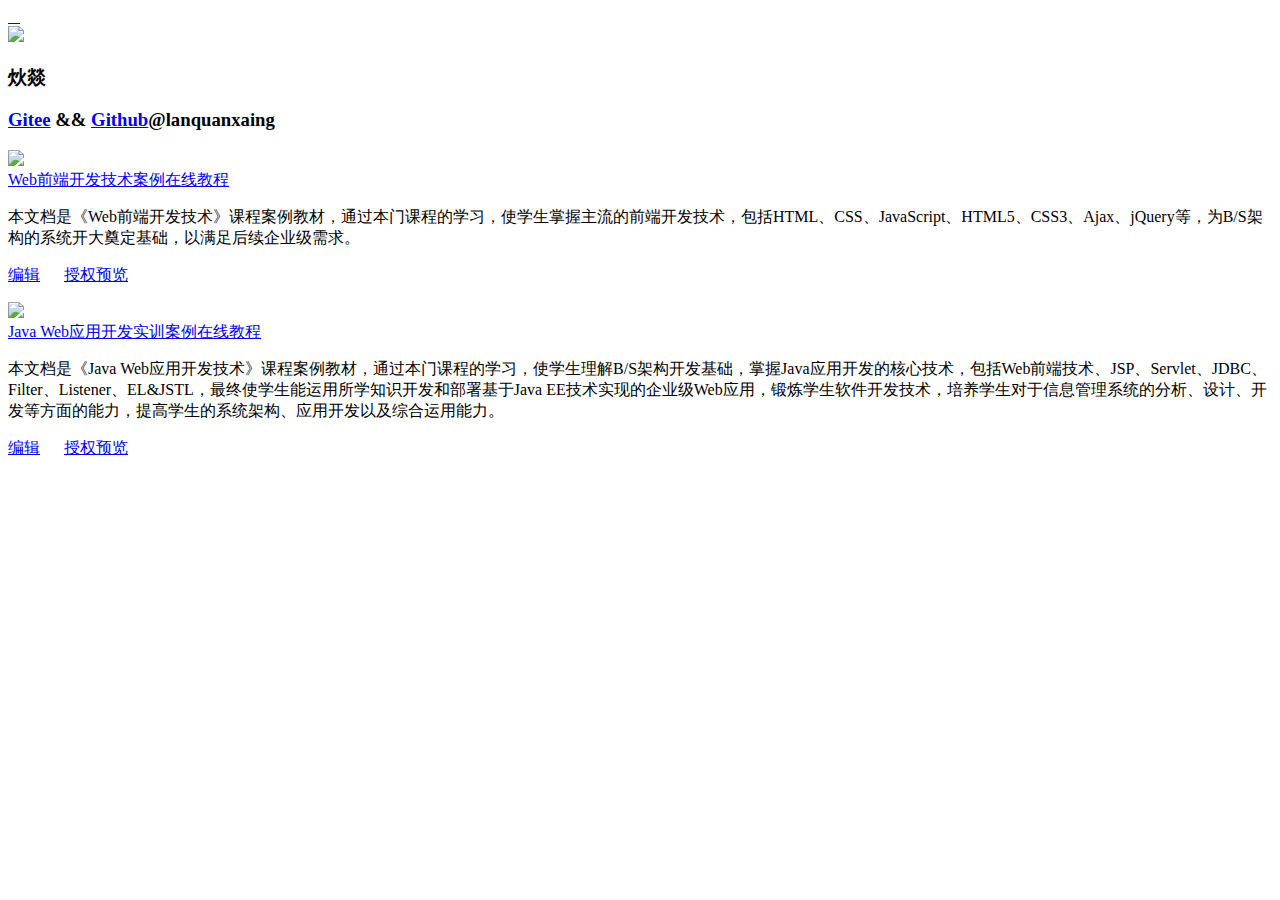
==== index.html @ f2228642 "update" ====
<!DOCTYPE html>
<html>
	<head>
		<meta charset="UTF-8">
		<title>案例教程在线文档</title>
		<link rel="icon" href="logo.ico">
		<meta name="viewport"
			content="width=device-width,initial-scale=1.0,minimum-scale=1.0,maximum-scale=1.0,user-scalable=no" />
		<meta http-equiv="X-UA-Compatible" content="IE=edge,chrome=1">
		<link rel="stylesheet" href="app.css" />

	</head>
	<body class="pushable">
		<div class="pusher">
			<div class="w-page m-home">
				<div class="page-body">
					<div class="ui nags">
						<a href="my.html">&nbsp;&nbsp;&nbsp;</a>
					</div>
					<div class="home-header">

						<div class="ui container">
							<a href="https://www.kancloud.cn/dashboard">
								<img class="ui image avatar small bordered centered" src="body.jpg" />
							</a>
							<h3 class="ui header center aligned">
								炏燚
								<p class="sub header"><a href="https://gitee.com/lanquanxiang">Gitee</a>
									&&
									<a href="https://github.com/lanquanxiang">Github</a>@lanquanxaing
								</p>

							</h3>
							<div class="ui green secondary pointing menu"></div>
						</div>

					</div>


					<div class="ui container">
						<div class="ui active ">
							<div class="ui divided items">

								<div class="item">
									<div class="ui image rounded bordered">
										<a href="https://www.kancloud.cn/pzhlan/webfontcase/content">
											<img src="webfe.jpg" width="90px">
										</a>
									</div>
									<div class="content">
										<a class="header" href="https://www.kancloud.cn/pzhlan/webfontcase/content">
											Web前端开发技术案例在线教程
										</a>
										<div class="description">
											<p>本文档是《Web前端开发技术》课程案例教材，通过本门课程的学习，使学生掌握主流的前端开发技术，包括HTML、CSS、JavaScript、HTML5、CSS3、Ajax、jQuery等，为B/S架构的系统开大奠定基础，以满足后续企业级需求。
											</p>
											<p>
												<a href="https://www.kancloud.cn/book/pzhlan/webfontcase/edit">编辑</a>
												<a style="padding-left: 20px;" href="https://www.kancloud.cn/book/pzhlan/webfontcase/preview/">授权预览</a>
											</p>
										</div>
									</div>
								</div>

								<div class="item">
									<div class="ui image rounded bordered">
										<a href="https://www.kancloud.cn/pzhlan/javaweb/content">
											<img src="javaweb.jpg" width="90px">
										</a>
									</div>
									<div class="content">
										<a class="header" href="https://www.kancloud.cn/pzhlan/javaweb/content">
											Java Web应用开发实训案例在线教程
										</a>
										<div class="description">
											<p>本文档是《Java
												Web应用开发技术》课程案例教材，通过本门课程的学习，使学生理解B/S架构开发基础，掌握Java应用开发的核心技术，包括Web前端技术、JSP、Servlet、JDBC、Filter、Listener、EL&JSTL，最终使学生能运用所学知识开发和部署基于Java
												EE技术实现的企业级Web应用，锻炼学生软件开发技术，培养学生对于信息管理系统的分析、设计、开发等方面的能力，提高学生的系统架构、应用开发以及综合运用能力。
											</p>
											<p>
												<a href="https://www.kancloud.cn/book/pzhlan/javaweb/edit">编辑</a>
												<a style="padding-left: 20px;" href="https://www.kancloud.cn/book/pzhlan/javaweb/preview/">授权预览</a>
											</p>
										</div>
									</div>
								</div>

								<!-- <div class="item">
									<div class="ui image rounded bordered">
										<a href="https://www.kancloud.cn/pzhlan/basecode/content">
											<img src="coder.jpeg" width="90px">
										</a>
									</div>
									<div class="content">
										<a class="header" href="https://www.kancloud.cn/pzhlan/basecode/content">
											编程基础知识与应用在线教程
										</a>
										<div class="description">
											<p>本文档是《编程基础知识与应用》在线教材，主要是用于Web应用创新专业团队队员学习和练习使用，
												使学生理解并掌握一些必要的编程基础知识，包括但不限于分支、循环、函数、递归、排序、查找、集合、多态、多线程、数据结构、设计模式、设计原则、论文写作与发表等。
											</p>
											<p>
												<a href="https://www.kancloud.cn/book/pzhlan/basecode/edit">编辑</a>
												<a style="padding-left: 20px;" href="https://www.kancloud.cn/book/pzhlan/basecode/preview/">授权预览</a>
											</p>
										</div>
									</div>
								</div>
 -->

							</div>
						</div>
					</div>
				</div>
			</div>
		</div>
	</body>
</html>
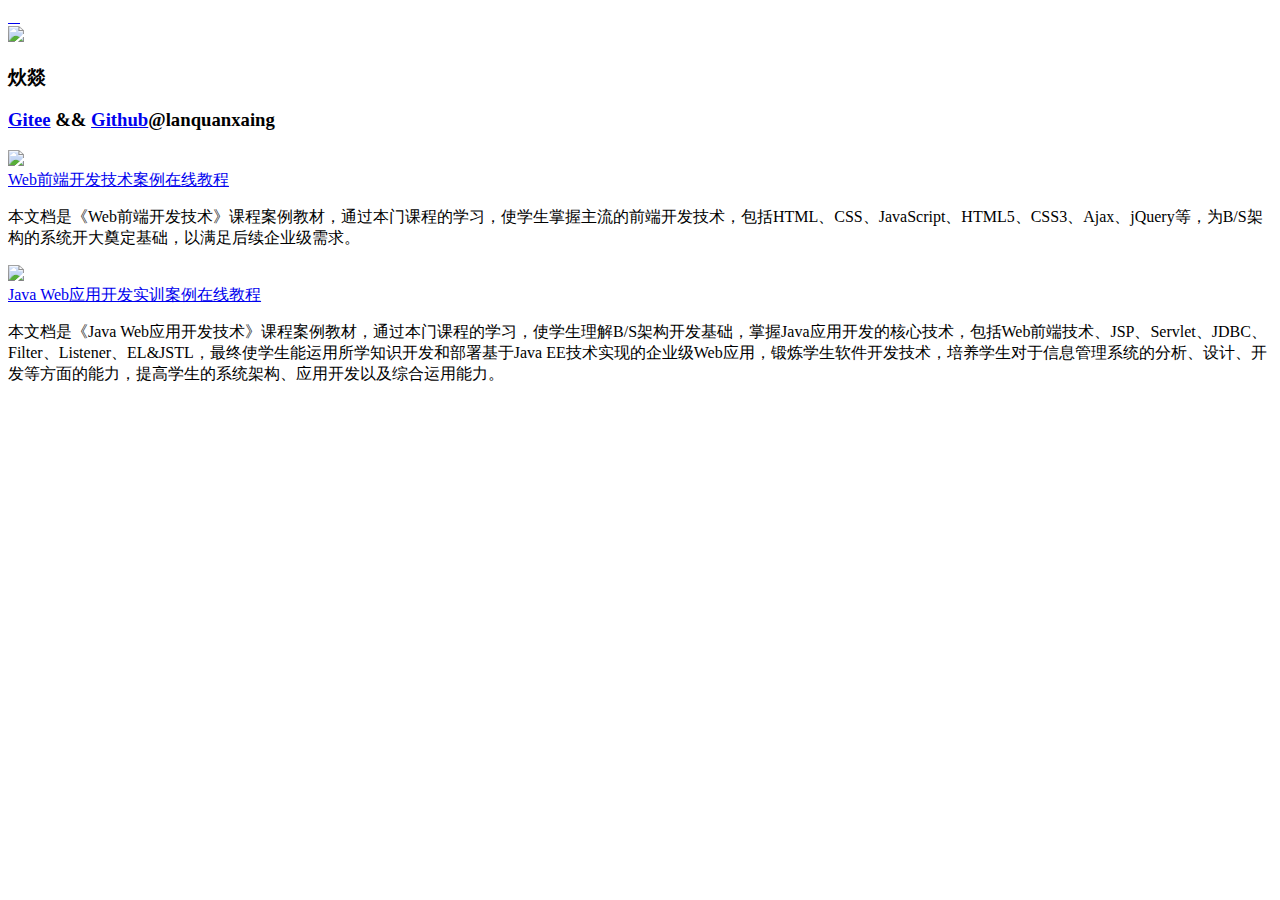
==== commit 400d7b2e: "update" ====
--- a/index.html
+++ b/index.html
@@ -20,7 +20,7 @@
 					<div class="home-header">
 
 						<div class="ui container">
-							<a href="https://www.kancloud.cn/dashboard">
+							<a href="https://www.yuque.com/lanquanxiang">
 								<img class="ui image avatar small bordered centered" src="body.jpg" />
 							</a>
 							<h3 class="ui header center aligned">
@@ -43,21 +43,17 @@
 
 								<div class="item">
 									<div class="ui image rounded bordered">
-										<a href="https://www.kancloud.cn/pzhlan/webfontcase/content">
+										<a href="https://www.yuque.com/lanquanxiang/web">
 											<img src="webfe.jpg" width="90px">
 										</a>
 									</div>
 									<div class="content">
-										<a class="header" href="https://www.kancloud.cn/pzhlan/webfontcase/content">
+										<a class="header" href="https://www.yuque.com/lanquanxiang/web">
 											Web前端开发技术案例在线教程
 										</a>
 										<div class="description">
 											<p>本文档是《Web前端开发技术》课程案例教材，通过本门课程的学习，使学生掌握主流的前端开发技术，包括HTML、CSS、JavaScript、HTML5、CSS3、Ajax、jQuery等，为B/S架构的系统开大奠定基础，以满足后续企业级需求。
-											</p>
-											<p>
-												<a href="https://www.kancloud.cn/book/pzhlan/webfontcase/edit">编辑</a>
-												<a style="padding-left: 20px;" href="https://www.kancloud.cn/book/pzhlan/webfontcase/preview/">授权预览</a>
-											</p>
+											</p>											
 										</div>
 									</div>
 								</div>
@@ -76,38 +72,10 @@
 											<p>本文档是《Java
 												Web应用开发技术》课程案例教材，通过本门课程的学习，使学生理解B/S架构开发基础，掌握Java应用开发的核心技术，包括Web前端技术、JSP、Servlet、JDBC、Filter、Listener、EL&JSTL，最终使学生能运用所学知识开发和部署基于Java
 												EE技术实现的企业级Web应用，锻炼学生软件开发技术，培养学生对于信息管理系统的分析、设计、开发等方面的能力，提高学生的系统架构、应用开发以及综合运用能力。
-											</p>
-											<p>
-												<a href="https://www.kancloud.cn/book/pzhlan/javaweb/edit">编辑</a>
-												<a style="padding-left: 20px;" href="https://www.kancloud.cn/book/pzhlan/javaweb/preview/">授权预览</a>
-											</p>
+											</p>											
 										</div>
 									</div>
 								</div>
-
-								<!-- <div class="item">
-									<div class="ui image rounded bordered">
-										<a href="https://www.kancloud.cn/pzhlan/basecode/content">
-											<img src="coder.jpeg" width="90px">
-										</a>
-									</div>
-									<div class="content">
-										<a class="header" href="https://www.kancloud.cn/pzhlan/basecode/content">
-											编程基础知识与应用在线教程
-										</a>
-										<div class="description">
-											<p>本文档是《编程基础知识与应用》在线教材，主要是用于Web应用创新专业团队队员学习和练习使用，
-												使学生理解并掌握一些必要的编程基础知识，包括但不限于分支、循环、函数、递归、排序、查找、集合、多态、多线程、数据结构、设计模式、设计原则、论文写作与发表等。
-											</p>
-											<p>
-												<a href="https://www.kancloud.cn/book/pzhlan/basecode/edit">编辑</a>
-												<a style="padding-left: 20px;" href="https://www.kancloud.cn/book/pzhlan/basecode/preview/">授权预览</a>
-											</p>
-										</div>
-									</div>
-								</div>
- -->
-
 							</div>
 						</div>
 					</div>
